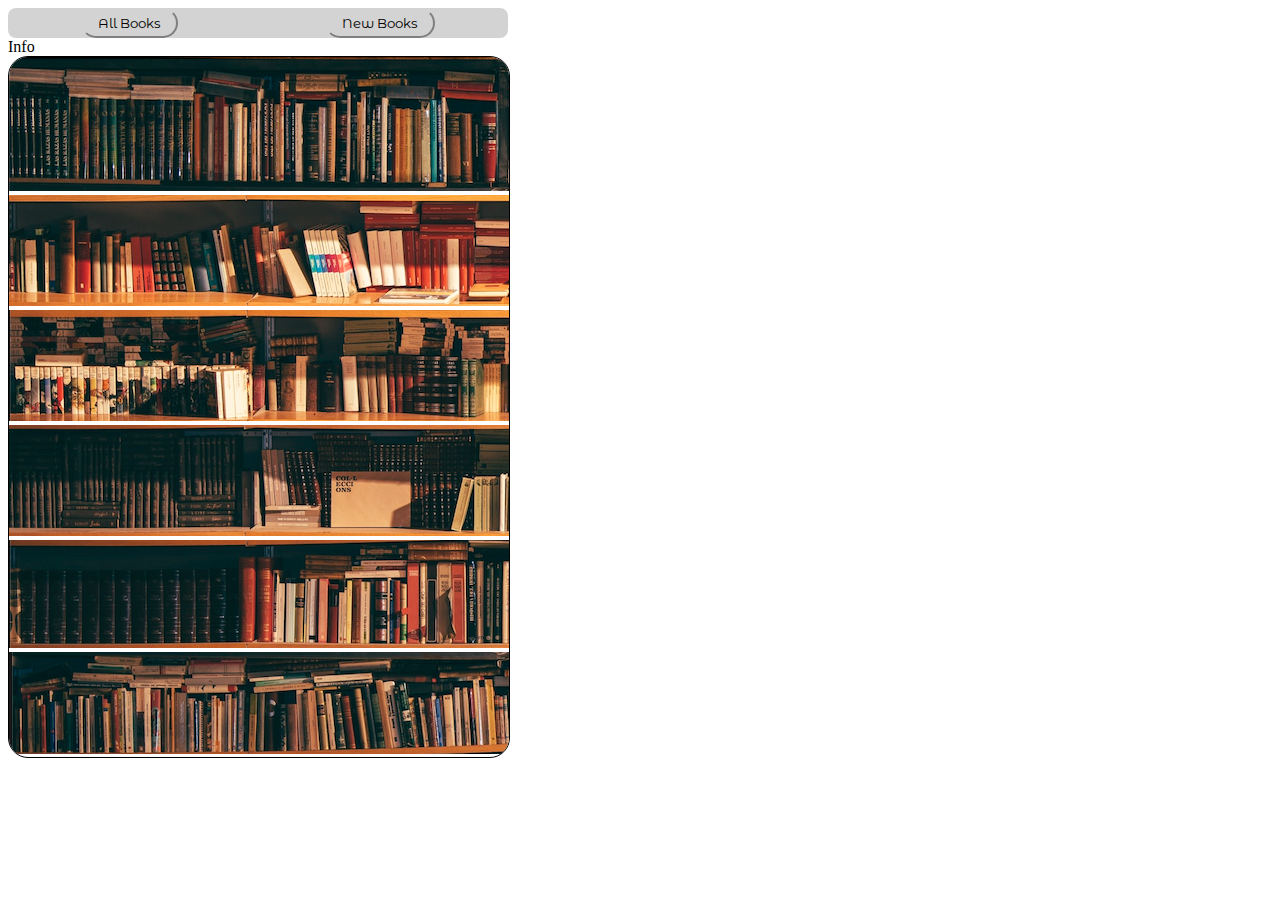
==== index.html @ fa672ecc "index" ====
<!DOCTYPE html>
<html lang="en">

<head>
    <meta charset="UTF-8">
    <meta http-equiv="X-UA-Compatible" content="IE=edge">
    <meta name="viewport" content="width=device-width, initial-scale=1.0">
    <link rel="stylesheet" href="style.css">
    <link rel="preconnect" href="https://fonts.gstatic.com">
    <link href="https://fonts.googleapis.com/css2?family=Montserrat+Alternates:wght@300&display=swap" rel="stylesheet">
    <title>Books</title>
</head>


<body>
    <div class="container">
        <nav>
            <button class="all"> All Books</button>
            <button class="create">New Books</button>
        </nav>
    </div>
    <span class="index">Info</span>


    <div class="backgroundBookShelf">
        <img class="left" src="./image/Screen Shot 2021-03-25 at 4.27.34 PM.png">
        <img class="right" src="./image/Screen Shot 2021-03-25 at 4.29.01 PM.png">
        <img class="left" src="./image/Screen Shot 2021-03-25 at 4.28.49 PM.png">
        <img class="right" src="./image/Screen Shot 2021-03-25 at 4.28.35 PM.png">
        <img class="left" src="./image/Screen Shot 2021-03-25 at 4.28.21 PM.png">
        <img class="right" src="./image/Screen Shot 2021-03-25 at 4.28.03 PM.png">
        <img class="left" src="./image/Screen Shot 2021-03-25 at 4.29.13 PM.png">
    </div>
    <div>

    </div>

    <script src="./app.js"></script>
</body>

</html>
---- style.css ----
<<<<<< SovanHong1
body {
    display: flex;
    align-items: center;
    flex-direction: column;
    justify-content: space-around;
    font-family: "Montserrat Alternates", sans-serif;
}

nav {
    background-color: lightgrey;
    width: 500px;
    display: flex;
    justify-content: space-around;
    border-radius: 8px;
}

button {
    background-color: transparent;
    font-family: "Montserrat Alternates", sans-serif;
    border-radius: 15px;
    padding: 5px 15px;
    border-color: lightgrey;
}

.backgroundBookShelf {
    width: 500px;
    height: 700px;
    border-width: 1px;
    border-style: solid;
    border-color: initial;
    border-image: initial;
    overflow: hidden;
    border-radius: 20px;
}

.left {
    animation: 50s linear 0s infinite normal none running toleft;
}

.right {
    animation: 50s linear 0s infinite normal none running toright;
}

@keyframes toleft {
    0% {
        transform: translate(0vw);
    }
    100% {
        transform: translate(-30vw);
    }
    0% {
        transform: translate(0vw);
    }
}

@keyframes toright {
    0% {
        transform: translate(-30vw);
    }
    100% {
        transform: translate(0vw);
    }
    0% {
        transform: translate(-30vw);
    }

.hidden {
    display:none;

}
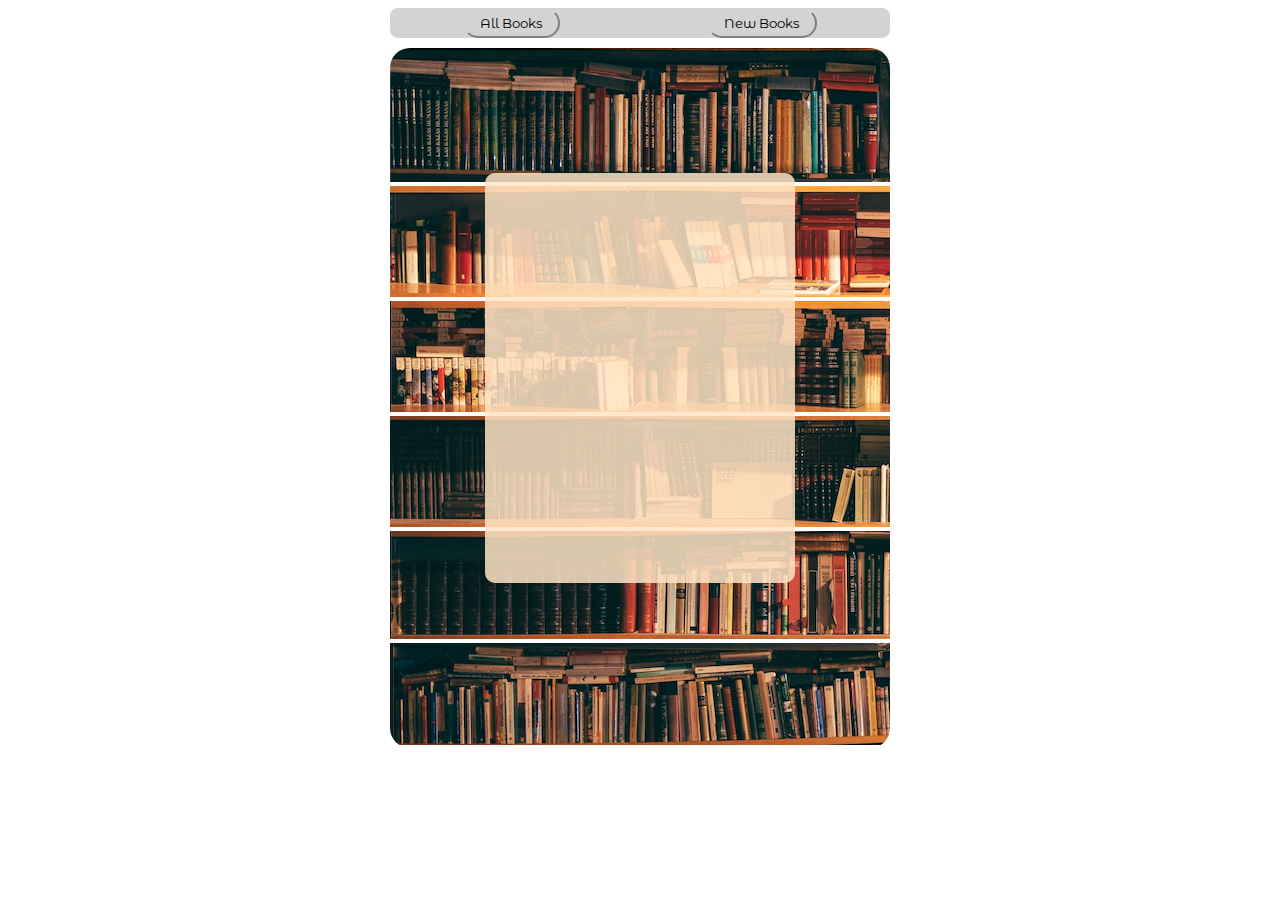
==== commit 1bb492a8: "new work" ====
--- a/index.html
+++ b/index.html
@@ -15,27 +15,35 @@
 <body>
     <div class="container">
         <nav>
-            <button class="all"> All Books</button>
-            <button class="create">New Books</button>
+            <button id="allBook"> All Books</button>
+            <button id=" newBook ">New Books</button>
         </nav>
-    </div>
-    <span class="index">Info</span>
 
+        <form id="newBook allBook " class="all hidden">
+            <label for="newTitle ">Title:</label>
+            <input type='text' id="newTitle ">
 
-    <div class="backgroundBookShelf">
-        <img class="left" src="./image/Screen Shot 2021-03-25 at 4.27.34 PM.png">
-        <img class="right" src="./image/Screen Shot 2021-03-25 at 4.29.01 PM.png">
-        <img class="left" src="./image/Screen Shot 2021-03-25 at 4.28.49 PM.png">
-        <img class="right" src="./image/Screen Shot 2021-03-25 at 4.28.35 PM.png">
-        <img class="left" src="./image/Screen Shot 2021-03-25 at 4.28.21 PM.png">
-        <img class="right" src="./image/Screen Shot 2021-03-25 at 4.28.03 PM.png">
-        <img class="left" src="./image/Screen Shot 2021-03-25 at 4.29.13 PM.png">
-    </div>
-    <div>
+            <label for="newAuthor ">Author:</label>
+            <input type='text' id="newAuthor ">
 
+            <button id="submitNewBook ">Publish!</button>
+        </form>
     </div>
 
-    <script src="./app.js"></script>
+    <div id="viewArea"></div>
+
+    <div class="backgroundBookShelf ">
+        <img class="left " src="./image/Screen Shot 2021-03-25 at 4.27.34 PM.png ">
+        <img class="right " src="./image/Screen Shot 2021-03-25 at 4.29.01 PM.png ">
+        <img class="left " src="./image/Screen Shot 2021-03-25 at 4.28.49 PM.png ">
+        <img class="right " src="./image/Screen Shot 2021-03-25 at 4.28.35 PM.png ">
+        <img class="left " src="./image/Screen Shot 2021-03-25 at 4.28.21 PM.png ">
+        <img class="right " src="./image/Screen Shot 2021-03-25 at 4.28.03 PM.png ">
+        <img class="left " src="./image/Screen Shot 2021-03-25 at 4.29.13 PM.png ">
+    </div>
+
+    <script src="./app.js "></script>
+    <script src="./JavaScript.js "></script>
 </body>
 
 </html>--- a/style.css
+++ b/style.css
@@ -1,4 +1,3 @@
-<<<<<< SovanHong1
 body {
     display: flex;
     align-items: center;
@@ -32,6 +31,14 @@
     border-image: initial;
     overflow: hidden;
     border-radius: 20px;
+    z-index: -1;
+    border: none;
+}
+
+.img1 {
+    width: 200px;
+    height: 300px;
+    object-fit: cover;
 }
 
 .left {
@@ -64,8 +71,34 @@
     0% {
         transform: translate(-30vw);
     }
+}
 
 .hidden {
-    display:none;
+    display: none;
+}
 
+#viewArea {
+    background-color: bisque;
+    width: 300px;
+    height: 400px;
+    position: absolute;
+    text-align: center;
+    opacity: .85;
+    border-radius: 10px;
+    padding: 5px;
+}
+
+#viewArea:hover {
+    box-shadow: 5px 10px #888888;
+    margin-top: 3px;
+}
+
+#viewArea img {
+    padding: 5%;
+    height: 60%;
+    width: 60%;
+}
+
+.container {
+    margin-bottom: 10px;
 }